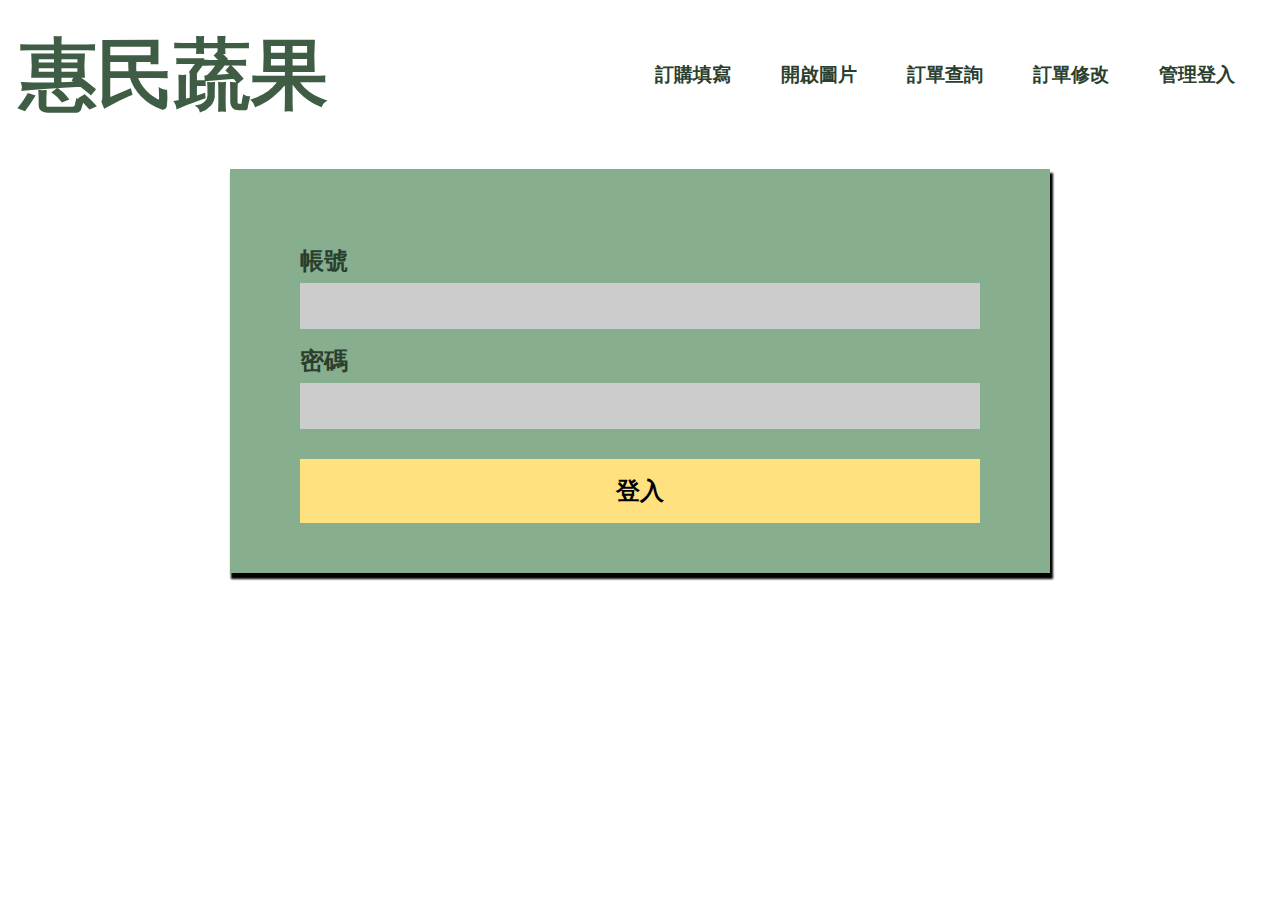
==== admin.html @ 7bb3e499 "update admin" ====
<!DOCTYPE html>
<html lang="en">
<head>
    <meta charset="UTF-8">
    <meta http-equiv="X-UA-Compatible" content="IE=edge">
    <meta name="viewport" content="width=device-width, initial-scale=1.0">
    <link rel="stylesheet" href="./sass/main.css" class="css">
    <link rel="stylesheet" href="./admin.css" class="css">
    <link href="./fontawesome-free-5.15.3-web/css/all.css" rel="stylesheet">
    <title>惠民訂購網-管理登入</title>
</head>
<body>
    <div class="container">
        <div class="row l-header align-items-center jy-content-between">
            <div class="col-md-4">
                <h1>惠民蔬果</h1>
            </div>
            <div class="col-md-8">
                <ul class="l-header-menu d-flex flex-wrap jy-content-end">
                    <li><a href="index.html" class="js-order my-xs">訂購填寫</a></li>
                    <li><a href="index.html" class="js-product my-xs">開啟圖片</a></li>
                    <li><a href="index.html" class="js-search my-xs">訂單查詢</a></li>
                    <li><a href="index.html" class="js-edit my-xs">訂單修改</a></li>
                    <li><a href="admin.html" class="my-xs">管理登入</a></li>
                </ul>
            </div>
        </div>

        <div class="row jy-content-center">
            <div class="col-md-8">
                <div class="b-order p-relative">
                    <div class="js-loading p-absolute"><img src="./img/loading.gif" alt="" width="150px" height="150px">
                    </div>
                    <div class="listInfo my-s "></div>
                    <form action="#">
                        <div class="row">
                            <div class="col-sm-12">
                                <div class="form-group">
                                    <label for="account">帳號</label>
                                    <input type="text" name="account" id="account">
                                </div>
                            </div>
                            <div class="col-sm-12">
                                <div class="form-group">
                                    <label for="password">密碼</label>
                                    <input type="password" name="password" id="password">
                                </div>
                            </div>
                            <div class="col-sm-12">
                                <div class="btn btn-secondary mt-s py-s js-signin">登入</div>
                            </div>
                        </div>

                    </form>
                </div>
            </div>
        </div>
    </div>


    <script src="//code.jquery.com/jquery-3.4.1.js" integrity="sha256-WpOohJOqMqqyKL9FccASB9O0KwACQJpFTUBLTYOVvVU="
    crossorigin="anonymous"></script>
    <script src="./js/admin.js"></script>
</body>
</html>
---- sass/main.css ----
@charset "UTF-8";
/*pure  color */
/* font-family */
/* font-color */
/* web color */
/* font-size set */
/* width set */
/* http://meyerweb.com/eric/tools/css/reset/ 
   v2.0 | 20110126
   License: none (public domain)
*/
html, body, div, span, applet, object, iframe,
h1, h2, h3, h4, h5, h6, p, blockquote, pre,
a, abbr, acronym, address, big, cite, code,
del, dfn, em, img, ins, kbd, q, s, samp,
small, strike, strong, sub, sup, tt, var,
b, u, i, center,
dl, dt, dd, ol, ul, li,
fieldset, form, label, legend,
table, caption, tbody, tfoot, thead, tr, th, td,
article, aside, canvas, details, embed,
figure, figcaption, footer, header, hgroup,
menu, nav, output, ruby, section, summary,
time, mark, audio, video {
  margin: 0;
  padding: 0;
  border: 0;
  font-size: 100%;
  font: inherit;
  vertical-align: baseline;
}

/* HTML5 display-role reset for older browsers */
article, aside, details, figcaption, figure,
footer, header, hgroup, menu, nav, section {
  display: block;
}

body {
  line-height: 1;
}

ol, ul {
  list-style: none;
}

blockquote, q {
  quotes: none;
}

blockquote:before, blockquote:after,
q:before, q:after {
  content: '';
  content: none;
}

table {
  border-collapse: collapse;
  border-spacing: 0;
}

*, *::before, *::after {
  -webkit-box-sizing: border-box;
          box-sizing: border-box;
}

img {
  max-width: 100%;
  height: auto;
}

/* circle write */
/* 圖片取代文字 */
/* bg setting */
/* RWD mixin */
/* margin set */
.mt-xxs {
  margin-top: 5px;
}

.mb-xxs {
  margin-bottom: 5px !important;
}

.mr-xxs {
  margin-right: 5px;
}

.ml-xxs {
  margin-left: 5px;
}

.my-xxs {
  margin-top: 5px !important;
  margin-bottom: 5px !important;
}

.mx-xxs {
  margin-right: 5px;
  margin-left: 5px;
}

.mt-xs {
  margin-top: 10px;
}

.mb-xs {
  margin-bottom: 10px !important;
}

.mr-xs {
  margin-right: 10px;
}

.ml-xs {
  margin-left: 10px;
}

.my-xs {
  margin-top: 10px !important;
  margin-bottom: 10px !important;
}

.mx-xs {
  margin-right: 10px;
  margin-left: 10px;
}

.mt-s {
  margin-top: 20px;
}

.mb-s {
  margin-bottom: 20px !important;
}

.mr-s {
  margin-right: 20px;
}

.ml-s {
  margin-left: 20px;
}

.my-s {
  margin-top: 20px !important;
  margin-bottom: 20px !important;
}

.mx-s {
  margin-right: 20px;
  margin-left: 20px;
}

.mt-m {
  margin-top: 35px;
}

.mb-m {
  margin-bottom: 35px !important;
}

.mr-m {
  margin-right: 35px;
}

.ml-m {
  margin-left: 35px;
}

.my-m {
  margin-top: 35px !important;
  margin-bottom: 35px !important;
}

.mx-m {
  margin-right: 35px;
  margin-left: 35px;
}

.mt-l {
  margin-top: 50px;
}

.mb-l {
  margin-bottom: 50px !important;
}

.mr-l {
  margin-right: 50px;
}

.ml-l {
  margin-left: 50px;
}

.my-l {
  margin-top: 50px !important;
  margin-bottom: 50px !important;
}

.mx-l {
  margin-right: 50px;
  margin-left: 50px;
}

.mt-xl {
  margin-top: 100px;
}

.mb-xl {
  margin-bottom: 100px !important;
}

.mr-xl {
  margin-right: 100px;
}

.ml-xl {
  margin-left: 100px;
}

.my-xl {
  margin-top: 100px !important;
  margin-bottom: 100px !important;
}

.mx-xl {
  margin-right: 100px;
  margin-left: 100px;
}

.m-auto {
  margin: auto;
}

.mx-auto {
  margin-right: auto;
  margin-left: auto;
}

.mr-auto {
  margin-right: auto;
}

.mb-0 {
  margin-bottom: 0;
}

/* padding set */
.pt-xxs {
  padding-top: 5px;
}

.pb-xxs {
  padding-bottom: 5px;
}

.pr-xxs {
  padding-right: 5px;
}

.pl-xxs {
  padding-left: 5px;
}

.py-xxs {
  padding-top: 5px;
  padding-bottom: 5px;
}

.px-xxs {
  padding-left: 5px;
  padding-right: 5px;
}

.p-xxs {
  padding: 5px;
}

.pt-xs {
  padding-top: 10px;
}

.pb-xs {
  padding-bottom: 10px;
}

.pr-xs {
  padding-right: 10px;
}

.pl-xs {
  padding-left: 10px;
}

.py-xs {
  padding-top: 10px;
  padding-bottom: 10px;
}

.px-xs {
  padding-left: 10px;
  padding-right: 10px;
}

.p-xs {
  padding: 10px;
}

.pt-s {
  padding-top: 20px;
}

.pb-s {
  padding-bottom: 20px;
}

.pr-s {
  padding-right: 20px;
}

.pl-s {
  padding-left: 20px;
}

.py-s {
  padding-top: 20px;
  padding-bottom: 20px;
}

.px-s {
  padding-left: 20px;
  padding-right: 20px;
}

.p-s {
  padding: 20px;
}

.pt-m {
  padding-top: 35px;
}

.pb-m {
  padding-bottom: 35px;
}

.pr-m {
  padding-right: 35px;
}

.pl-m {
  padding-left: 35px;
}

.py-m {
  padding-top: 35px;
  padding-bottom: 35px;
}

.px-m {
  padding-left: 35px;
  padding-right: 35px;
}

.p-m {
  padding: 35px;
}

.pt-l {
  padding-top: 50px;
}

.pb-l {
  padding-bottom: 50px;
}

.pr-l {
  padding-right: 50px;
}

.pl-l {
  padding-left: 50px;
}

.py-l {
  padding-top: 50px;
  padding-bottom: 50px;
}

.px-l {
  padding-left: 50px;
  padding-right: 50px;
}

.p-l {
  padding: 50px;
}

.pt-xl {
  padding-top: 100px;
}

.pb-xl {
  padding-bottom: 100px;
}

.pr-xl {
  padding-right: 100px;
}

.pl-xl {
  padding-left: 100px;
}

.py-xl {
  padding-top: 100px;
  padding-bottom: 100px;
}

.px-xl {
  padding-left: 100px;
  padding-right: 100px;
}

.p-xl {
  padding: 100px;
}

.pt-1 {
  padding-top: 10px;
}

.pb-1 {
  padding-bottom: 10px;
}

.pr-1 {
  padding-right: 10px;
}

.pl-1 {
  padding-left: 10px;
}

.py-1 {
  padding-top: 10px;
  padding-bottom: 10px;
}

.px-1 {
  padding-left: 10px;
  padding-right: 10px;
}

.p-1 {
  padding: 10px;
}

.pt-2 {
  padding-top: 20px;
}

.pb-2 {
  padding-bottom: 20px;
}

.pr-2 {
  padding-right: 20px;
}

.pl-2 {
  padding-left: 20px;
}

.py-2 {
  padding-top: 20px;
  padding-bottom: 20px;
}

.px-2 {
  padding-left: 20px;
  padding-right: 20px;
}

.p-2 {
  padding: 20px;
}

.pt-3 {
  padding-top: 30px;
}

.pb-3 {
  padding-bottom: 30px;
}

.pr-3 {
  padding-right: 30px;
}

.pl-3 {
  padding-left: 30px;
}

.py-3 {
  padding-top: 30px;
  padding-bottom: 30px;
}

.px-3 {
  padding-left: 30px;
  padding-right: 30px;
}

.p-3 {
  padding: 30px;
}

.pt-4 {
  padding-top: 40px;
}

.pb-4 {
  padding-bottom: 40px;
}

.pr-4 {
  padding-right: 40px;
}

.pl-4 {
  padding-left: 40px;
}

.py-4 {
  padding-top: 40px;
  padding-bottom: 40px;
}

.px-4 {
  padding-left: 40px;
  padding-right: 40px;
}

.p-4 {
  padding: 40px;
}

.pt-5 {
  padding-top: 50px;
}

.pb-5 {
  padding-bottom: 50px;
}

.pr-5 {
  padding-right: 50px;
}

.pl-5 {
  padding-left: 50px;
}

.py-5 {
  padding-top: 50px;
  padding-bottom: 50px;
}

.px-5 {
  padding-left: 50px;
  padding-right: 50px;
}

.p-5 {
  padding: 50px;
}

.pt-6 {
  padding-top: 60px;
}

.pb-6 {
  padding-bottom: 60px;
}

.pr-6 {
  padding-right: 60px;
}

.pl-6 {
  padding-left: 60px;
}

.py-6 {
  padding-top: 60px;
  padding-bottom: 60px;
}

.px-6 {
  padding-left: 60px;
  padding-right: 60px;
}

.p-6 {
  padding: 60px;
}

.pt-7 {
  padding-top: 70px;
}

.pb-7 {
  padding-bottom: 70px;
}

.pr-7 {
  padding-right: 70px;
}

.pl-7 {
  padding-left: 70px;
}

.py-7 {
  padding-top: 70px;
  padding-bottom: 70px;
}

.px-7 {
  padding-left: 70px;
  padding-right: 70px;
}

.p-7 {
  padding: 70px;
}

.pt-8 {
  padding-top: 80px;
}

.pb-8 {
  padding-bottom: 80px;
}

.pr-8 {
  padding-right: 80px;
}

.pl-8 {
  padding-left: 80px;
}

.py-8 {
  padding-top: 80px;
  padding-bottom: 80px;
}

.px-8 {
  padding-left: 80px;
  padding-right: 80px;
}

.p-8 {
  padding: 80px;
}

.pt-9 {
  padding-top: 90px;
}

.pb-9 {
  padding-bottom: 90px;
}

.pr-9 {
  padding-right: 90px;
}

.pl-9 {
  padding-left: 90px;
}

.py-9 {
  padding-top: 90px;
  padding-bottom: 90px;
}

.px-9 {
  padding-left: 90px;
  padding-right: 90px;
}

.p-9 {
  padding: 90px;
}

.pt-10 {
  padding-top: 100px;
}

.pb-10 {
  padding-bottom: 100px;
}

.pr-10 {
  padding-right: 100px;
}

.pl-10 {
  padding-left: 100px;
}

.py-10 {
  padding-top: 100px;
  padding-bottom: 100px;
}

.px-10 {
  padding-left: 100px;
  padding-right: 100px;
}

.p-10 {
  padding: 100px;
}

/* dispay set */
.d-block {
  display: block;
}

.d-inline-block {
  display: inline-block;
}

.d-flex {
  display: -webkit-box;
  display: -ms-flexbox;
  display: flex;
}

.d-flex.flex-wrap {
  -ms-flex-wrap: wrap;
      flex-wrap: wrap;
}

.jy-content-center {
  -webkit-box-pack: center;
      -ms-flex-pack: center;
          justify-content: center;
}

.align-items-center {
  -webkit-box-align: center;
      -ms-flex-align: center;
          align-items: center;
}

.align-self-center {
  -ms-flex-item-align: center;
      -ms-grid-row-align: center;
      align-self: center;
}

.jy-content-between {
  -webkit-box-pack: justify;
      -ms-flex-pack: justify;
          justify-content: space-between;
}

.align-items-between {
  -webkit-box-align: space-between;
      -ms-flex-align: space-between;
          align-items: space-between;
}

.align-self-between {
  -ms-flex-item-align: space-between;
      -ms-grid-row-align: space-between;
      align-self: space-between;
}

.jy-content-around {
  -ms-flex-pack: distribute;
      justify-content: space-around;
}

.align-items-around {
  -webkit-box-align: space-around;
      -ms-flex-align: space-around;
          align-items: space-around;
}

.align-self-around {
  -ms-flex-item-align: space-around;
      -ms-grid-row-align: space-around;
      align-self: space-around;
}

.jy-content-start {
  -webkit-box-pack: start;
      -ms-flex-pack: start;
          justify-content: flex-start;
}

.align-items-start {
  -webkit-box-align: start;
      -ms-flex-align: start;
          align-items: flex-start;
}

.align-self-start {
  -ms-flex-item-align: start;
      align-self: flex-start;
}

.jy-content-end {
  -webkit-box-pack: end;
      -ms-flex-pack: end;
          justify-content: flex-end;
}

.align-items-end {
  -webkit-box-align: end;
      -ms-flex-align: end;
          align-items: flex-end;
}

.align-self-end {
  -ms-flex-item-align: end;
      align-self: flex-end;
}

.jy-content-stretch {
  -webkit-box-pack: stretch;
      -ms-flex-pack: stretch;
          justify-content: stretch;
}

.align-items-stretch {
  -webkit-box-align: stretch;
      -ms-flex-align: stretch;
          align-items: stretch;
}

.align-self-stretch {
  -ms-flex-item-align: stretch;
      -ms-grid-row-align: stretch;
      align-self: stretch;
}

.flex-wrap {
  -ms-flex-wrap: wrap;
      flex-wrap: wrap;
}

.flex-dir-row-reverse {
  -webkit-box-orient: horizontal;
  -webkit-box-direction: reverse;
      -ms-flex-direction: row-reverse;
          flex-direction: row-reverse;
}

.flex-dir-col {
  -webkit-box-orient: vertical;
  -webkit-box-direction: normal;
      -ms-flex-direction: column;
          flex-direction: column;
}

@media screen and (max-width: 569px) {
  .flex-md-col-reverse {
    -webkit-box-orient: vertical;
    -webkit-box-direction: reverse;
        -ms-flex-direction: column-reverse;
            flex-direction: column-reverse;
  }
}

/* text set */
.text-right {
  text-align: right;
}

.text-center {
  text-align: center;
}

.text-left {
  text-align: left;
}

/* text set */
.text-c-primary {
  color: #3F5D45;
}

.text-c-secondary {
  color: #8DA291;
}

.text-c-white {
  color: white;
}

.text-c-secondary-dark {
  color: #718b76;
}

.text-c-thirdary {
  color: #EAF0ED;
}

.text-c-thirdary-dark {
  color: #91b0a1;
}

.text-ver-lr {
  -webkit-writing-mode: vertical-lr;
      -ms-writing-mode: tb-lr;
          writing-mode: vertical-lr;
}

.text-ver-rl {
  -webkit-writing-mode: vertical-rl;
      -ms-writing-mode: tb-rl;
          writing-mode: vertical-rl;
}

/* bg-color */
.bg-primary {
  background-color: #3F5D45;
}

.bg-secondary {
  background-color: #FFE180;
}

.bg-thirdary {
  background-color: #EAF0ED;
}

.bg-white {
  background-color: #ffffff;
}

.bg-none {
  background-color: transparent !important;
}

/* border-set */
.border {
  border: 1px solid #EAF0ED;
}

.border-secondary {
  border: 1px solid #FFE180;
}

.border-thirdary {
  border: 1px solid #EAF0ED;
}

.border-white {
  border: 1px solid #ffffff;
}

.border-white-m {
  border: 2px solid #ffffff;
}

.border-r {
  border-right: 1px solid #EAF0ED;
}

.border-b {
  border-bottom: 2px solid #EAF0ED;
}

.border-b-white {
  border-bottom: 2px solid #ffffff;
}

/* font-style */
.f-w-bold {
  font-weight: bold;
}

.f-w-600 {
  font-weight: 600;
}

/* width height set */
.w-100 {
  width: 100% !important;
}

.h-100 {
  height: 100% !important;
}

/* text address set */
.text-center {
  text-align: center;
}

.text-right {
  text-align: right;
}

.text-left {
  text-align: left;
}

/* postion */
.p-relative {
  position: relative;
}

.p-absolute {
  position: absolute;
}

/* z-index */
.zindex-100 {
  z-index: -100;
}

.zindex100 {
  z-index: 100;
}

.zindex1000 {
  z-index: 1000;
}

.zindex-1000 {
  z-index: -1000;
}

/* link pointer */
.link-pointer {
  cursor: pointer;
}

/* f-size set */
.f-size-xs {
  font-size: 17.6px;
}

.f-size-s {
  font-size: 20px;
}

.f-size-m {
  font-size: 24px;
}

.f-size-l {
  font-size: 32px;
}

.f-size-xl {
  font-size: 48px;
}

/* btn set */
.btn {
  display: -webkit-box;
  display: -ms-flexbox;
  display: flex;
  -webkit-box-pack: center;
      -ms-flex-pack: center;
          justify-content: center;
  -webkit-box-align: center;
      -ms-flex-align: center;
          align-items: center;
  font-size: 24px;
  cursor: pointer;
  font-weight: bold;
}

.btn:hover {
  color: #EAF0ED;
  background-color: #3F5D45;
}

.btn-primary {
  background-color: #3F5D45;
}

.btn-secondary {
  background-color: #FFE180;
}

.btn-thirdary {
  background-color: #EAF0ED;
}

/* card set */
.card {
  border: 1px solid #EAF0ED;
  position: relative;
}

@media screen and (max-width: 569px) {
  .card {
    margin: 10px 0;
  }
}

.card .card-img {
  height: 315px;
  background-repeat: no-repeat;
  background-position: center center;
  background-size: cover;
}

@media screen and (max-width: 569px) {
  .card .card-img {
    height: 250px;
  }
}

.card .card-icon-heart {
  position: absolute;
  font-size: 24px;
  color: #3F5D45;
  top: 20px;
  right: 20px;
  cursor: pointer;
}

.card .card-icon-heart i:hover {
  font-weight: bold;
}

.card .card-tag {
  position: absolute;
  background-color: #3F5D45;
  top: 0;
  left: 20px;
  padding: 15px 10px;
  color: #ffffff;
  letter-spacing: 5px;
  text-align: center;
  font-size: 16px;
  -webkit-writing-mode: vertical-lr;
      -ms-writing-mode: tb-lr;
          writing-mode: vertical-lr;
}

.card .card-title {
  text-align: center;
  display: -webkit-box;
  display: -ms-flexbox;
  display: flex;
  -webkit-box-pack: justify;
      -ms-flex-pack: justify;
          justify-content: space-between;
  -ms-flex-wrap: wrap;
      flex-wrap: wrap;
}

.card .card-title p {
  max-width: 50%;
  -webkit-box-flex: 0;
      -ms-flex: 0 0 50%;
          flex: 0 0 50%;
  font-size: 24px;
}

@media (max-width: 1024px) {
  .card .card-title p {
    font-size: 16px;
    font-weight: bold;
  }
}

@media screen and (max-width: 768px) {
  .card .card-title p {
    font-size: 16px;
    max-width: 100%;
    -webkit-box-flex: 0;
        -ms-flex: 0 0 100%;
            flex: 0 0 100%;
    padding-top: 10px;
    padding-bottom: 10px;
    border-bottom: 1px solid #EAF0ED;
  }
}

@media screen and (max-width: 569px) {
  .card .card-title p {
    max-width: 50%;
    -webkit-box-flex: 0;
        -ms-flex: 0 0 50%;
            flex: 0 0 50%;
    font-size: 24px;
    border-bottom: 0;
    padding-top: 15px;
    padding-bottom: 15px;
  }
}

/* pagination set */
.pagination .pagination-item {
  display: -webkit-box;
  display: -ms-flexbox;
  display: flex;
  -webkit-box-pack: end;
      -ms-flex-pack: end;
          justify-content: flex-end;
}

@media screen and (max-width: 569px) {
  .pagination .pagination-item {
    -webkit-box-pack: center;
        -ms-flex-pack: center;
            justify-content: center;
  }
}

.pagination .pagination-item a {
  display: block;
  padding: 16px 20px;
  border-top: 2px solid #EAF0ED;
  border-bottom: 2px solid #EAF0ED;
  border-right: 1px solid #EAF0ED;
  border-left: 1px solid #EAF0ED;
  font-size: 19.2px;
}

.pagination .pagination-item a:hover, .pagination .pagination-item a.active {
  background-color: #3F5D45;
  color: #ffffff;
}

.pagination .pagination-item a:hover i, .pagination .pagination-item a.active i {
  color: #ffffff;
}

/* step set */
.step-group {
  background-color: #3F5D45;
  position: relative;
}

.step-group::before {
  content: '';
  width: 100%;
  height: 1px;
  position: absolute;
  top: 0;
  bottom: 0;
  margin: auto;
  background-color: #afc6ba;
}

.step-group .step-item {
  height: 20px;
  width: 20px;
  border-radius: 50%;
  background-color: #3F5D45;
  border: 1px solid #EAF0ED;
  position: relative;
}

.step-group .step-item__active {
  height: 20px;
  width: 20px;
  border-radius: 50%;
  background-color: #3F5D45;
  border: 1px solid #ffffff;
  position: relative;
}

.step-group .step-item__active::before {
  content: "";
  width: 12px;
  height: 12px;
  background-color: #ffffff;
  border-radius: 50%;
  position: absolute;
  top: 0;
  bottom: 0;
  right: 0;
  left: 0;
  margin: auto;
}

.step-group .step-item__check {
  height: 20px;
  width: 20px;
  border-radius: 50%;
  background-color: #3F5D45;
  border: 1px solid #ffffff;
  position: relative;
}

.step-group .step-item__check::before {
  content: "✔";
  width: 20px;
  height: 20px;
  background-color: #ffffff;
  border-radius: 50%;
  position: absolute;
  top: 0;
  bottom: 0;
  right: 0;
  left: 0;
  margin: auto;
  color: #3F5D45;
  font-weight: bold;
  text-align: center;
  line-height: 20px;
}

/* form set */
form .form-group {
  margin-top: 10px;
  margin-bottom: 5px;
}

form .form-group .checkbox {
  width: 16px;
  height: 16px;
  border: none;
  margin: 0;
}

form .form-group .form-control {
  padding: 16px 20px;
  width: 100%;
  font-size: 22px;
  border: none;
  border-radius: 0;
  color: #739b87;
}

form .form-group .form-control:focus {
  outline: none;
}

@media screen and (max-width: 569px) {
  form .form-group .form-control {
    font-size: 16px;
  }
}

.container {
  padding: 0 10px;
}

.row {
  display: -webkit-box;
  display: -ms-flexbox;
  display: flex;
  margin-left: 10px;
  margin-right: 10px;
  -ms-flex-wrap: wrap;
      flex-wrap: wrap;
}

.col-sm-1, .col-sm-2, .col-sm-3, .col-sm-4, .col-sm-5, .col-sm-6, .col-sm-7, .col-sm-8, .col-sm-9, .col-sm-10, .col-sm-11, .col-sm-12, .col-md-1, .col-md-2, .col-md-3, .col-md-4, .col-md-5, .col-md-6, .col-md-7, .col-md-8, .col-md-9, .col-md-10, .col-md-11, .col-md-12, .col-lg-1, .col-lg-2, .col-lg-3, .col-lg-4, .col-lg-5, .col-lg-6, .col-lg-7, .col-lg-8, .col-lg-9, .col-lg-10, .col-lg-11, .col-lg-12 {
  position: relative;
  min-height: 1px;
  max-width: 100%;
  padding: 0 10px;
  -webkit-box-flex: 0;
      -ms-flex: 0 0 100%;
          flex: 0 0 100%;
}

@media (min-width: 568px) {
  .col-sm-1 {
    max-width: 8.33333%;
    -webkit-box-flex: 0;
        -ms-flex: 0 0 8.33333%;
            flex: 0 0 8.33333%;
  }
  .col-sm-2 {
    max-width: 16.66667%;
    -webkit-box-flex: 0;
        -ms-flex: 0 0 16.66667%;
            flex: 0 0 16.66667%;
  }
  .col-sm-3 {
    max-width: 25%;
    -webkit-box-flex: 0;
        -ms-flex: 0 0 25%;
            flex: 0 0 25%;
  }
  .col-sm-4 {
    max-width: 33.33333%;
    -webkit-box-flex: 0;
        -ms-flex: 0 0 33.33333%;
            flex: 0 0 33.33333%;
  }
  .col-sm-5 {
    max-width: 41.66667%;
    -webkit-box-flex: 0;
        -ms-flex: 0 0 41.66667%;
            flex: 0 0 41.66667%;
  }
  .col-sm-6 {
    max-width: 50%;
    -webkit-box-flex: 0;
        -ms-flex: 0 0 50%;
            flex: 0 0 50%;
  }
  .col-sm-7 {
    max-width: 58.33333%;
    -webkit-box-flex: 0;
        -ms-flex: 0 0 58.33333%;
            flex: 0 0 58.33333%;
  }
  .col-sm-8 {
    max-width: 66.66667%;
    -webkit-box-flex: 0;
        -ms-flex: 0 0 66.66667%;
            flex: 0 0 66.66667%;
  }
  .col-sm-9 {
    max-width: 75%;
    -webkit-box-flex: 0;
        -ms-flex: 0 0 75%;
            flex: 0 0 75%;
  }
  .col-sm-10 {
    max-width: 83.33333%;
    -webkit-box-flex: 0;
        -ms-flex: 0 0 83.33333%;
            flex: 0 0 83.33333%;
  }
  .col-sm-11 {
    max-width: 91.66667%;
    -webkit-box-flex: 0;
        -ms-flex: 0 0 91.66667%;
            flex: 0 0 91.66667%;
  }
  .col-sm-12 {
    max-width: 100%;
    -webkit-box-flex: 0;
        -ms-flex: 0 0 100%;
            flex: 0 0 100%;
  }
}

@media (min-width: 767px) {
  .col-md-1 {
    max-width: 8.33333%;
    -webkit-box-flex: 0;
        -ms-flex: 0 0 8.33333%;
            flex: 0 0 8.33333%;
  }
  .col-md-2 {
    max-width: 16.66667%;
    -webkit-box-flex: 0;
        -ms-flex: 0 0 16.66667%;
            flex: 0 0 16.66667%;
  }
  .col-md-3 {
    max-width: 25%;
    -webkit-box-flex: 0;
        -ms-flex: 0 0 25%;
            flex: 0 0 25%;
  }
  .col-md-4 {
    max-width: 33.33333%;
    -webkit-box-flex: 0;
        -ms-flex: 0 0 33.33333%;
            flex: 0 0 33.33333%;
  }
  .col-md-5 {
    max-width: 41.66667%;
    -webkit-box-flex: 0;
        -ms-flex: 0 0 41.66667%;
            flex: 0 0 41.66667%;
  }
  .col-md-6 {
    max-width: 50%;
    -webkit-box-flex: 0;
        -ms-flex: 0 0 50%;
            flex: 0 0 50%;
  }
  .col-md-7 {
    max-width: 58.33333%;
    -webkit-box-flex: 0;
        -ms-flex: 0 0 58.33333%;
            flex: 0 0 58.33333%;
  }
  .col-md-8 {
    max-width: 66.66667%;
    -webkit-box-flex: 0;
        -ms-flex: 0 0 66.66667%;
            flex: 0 0 66.66667%;
  }
  .col-md-9 {
    max-width: 75%;
    -webkit-box-flex: 0;
        -ms-flex: 0 0 75%;
            flex: 0 0 75%;
  }
  .col-md-10 {
    max-width: 83.33333%;
    -webkit-box-flex: 0;
        -ms-flex: 0 0 83.33333%;
            flex: 0 0 83.33333%;
  }
  .col-md-11 {
    max-width: 91.66667%;
    -webkit-box-flex: 0;
        -ms-flex: 0 0 91.66667%;
            flex: 0 0 91.66667%;
  }
  .col-md-12 {
    max-width: 100%;
    -webkit-box-flex: 0;
        -ms-flex: 0 0 100%;
            flex: 0 0 100%;
  }
}

@media (min-width: 1200px) {
  .col-lg-1 {
    max-width: 8.33333%;
    -webkit-box-flex: 0;
        -ms-flex: 0 0 8.33333%;
            flex: 0 0 8.33333%;
  }
  .col-lg-2 {
    max-width: 16.66667%;
    -webkit-box-flex: 0;
        -ms-flex: 0 0 16.66667%;
            flex: 0 0 16.66667%;
  }
  .col-lg-3 {
    max-width: 25%;
    -webkit-box-flex: 0;
        -ms-flex: 0 0 25%;
            flex: 0 0 25%;
  }
  .col-lg-4 {
    max-width: 33.33333%;
    -webkit-box-flex: 0;
        -ms-flex: 0 0 33.33333%;
            flex: 0 0 33.33333%;
  }
  .col-lg-5 {
    max-width: 41.66667%;
    -webkit-box-flex: 0;
        -ms-flex: 0 0 41.66667%;
            flex: 0 0 41.66667%;
  }
  .col-lg-6 {
    max-width: 50%;
    -webkit-box-flex: 0;
        -ms-flex: 0 0 50%;
            flex: 0 0 50%;
  }
  .col-lg-7 {
    max-width: 58.33333%;
    -webkit-box-flex: 0;
        -ms-flex: 0 0 58.33333%;
            flex: 0 0 58.33333%;
  }
  .col-lg-8 {
    max-width: 66.66667%;
    -webkit-box-flex: 0;
        -ms-flex: 0 0 66.66667%;
            flex: 0 0 66.66667%;
  }
  .col-lg-9 {
    max-width: 75%;
    -webkit-box-flex: 0;
        -ms-flex: 0 0 75%;
            flex: 0 0 75%;
  }
  .col-lg-10 {
    max-width: 83.33333%;
    -webkit-box-flex: 0;
        -ms-flex: 0 0 83.33333%;
            flex: 0 0 83.33333%;
  }
  .col-lg-11 {
    max-width: 91.66667%;
    -webkit-box-flex: 0;
        -ms-flex: 0 0 91.66667%;
            flex: 0 0 91.66667%;
  }
  .col-lg-12 {
    max-width: 100%;
    -webkit-box-flex: 0;
        -ms-flex: 0 0 100%;
            flex: 0 0 100%;
  }
}

.col-1 {
  max-width: 8.33333%;
  -webkit-box-flex: 0;
      -ms-flex: 0 0 8.33333%;
          flex: 0 0 8.33333%;
  padding: 0 10px;
}

.col-2 {
  max-width: 16.66667%;
  -webkit-box-flex: 0;
      -ms-flex: 0 0 16.66667%;
          flex: 0 0 16.66667%;
  padding: 0 10px;
}

.col-3 {
  max-width: 25%;
  -webkit-box-flex: 0;
      -ms-flex: 0 0 25%;
          flex: 0 0 25%;
  padding: 0 10px;
}

.col-4 {
  max-width: 33.33333%;
  -webkit-box-flex: 0;
      -ms-flex: 0 0 33.33333%;
          flex: 0 0 33.33333%;
  padding: 0 10px;
}

.col-5 {
  max-width: 41.66667%;
  -webkit-box-flex: 0;
      -ms-flex: 0 0 41.66667%;
          flex: 0 0 41.66667%;
  padding: 0 10px;
}

.col-6 {
  max-width: 50%;
  -webkit-box-flex: 0;
      -ms-flex: 0 0 50%;
          flex: 0 0 50%;
  padding: 0 10px;
}

.col-7 {
  max-width: 58.33333%;
  -webkit-box-flex: 0;
      -ms-flex: 0 0 58.33333%;
          flex: 0 0 58.33333%;
  padding: 0 10px;
}

.col-8 {
  max-width: 66.66667%;
  -webkit-box-flex: 0;
      -ms-flex: 0 0 66.66667%;
          flex: 0 0 66.66667%;
  padding: 0 10px;
}

.col-9 {
  max-width: 75%;
  -webkit-box-flex: 0;
      -ms-flex: 0 0 75%;
          flex: 0 0 75%;
  padding: 0 10px;
}

.col-10 {
  max-width: 83.33333%;
  -webkit-box-flex: 0;
      -ms-flex: 0 0 83.33333%;
          flex: 0 0 83.33333%;
  padding: 0 10px;
}

.col-11 {
  max-width: 91.66667%;
  -webkit-box-flex: 0;
      -ms-flex: 0 0 91.66667%;
          flex: 0 0 91.66667%;
  padding: 0 10px;
}

.col-12 {
  max-width: 100%;
  -webkit-box-flex: 0;
      -ms-flex: 0 0 100%;
          flex: 0 0 100%;
  padding: 0 10px;
}

.no-gutters {
  margin-right: 0;
  margin-left: 0;
}

.no-gutters > .col,
.no-gutters > [class*="col-"] {
  padding-right: 0;
  padding-left: 0;
}

@media screen and (max-width: 569px) {
  .md-no-gutters {
    margin-right: 0;
    margin-left: 0;
  }
  .md-no-gutters > .col,
  .md-no-gutters > [class*="col-"] {
    padding-right: 0;
    padding-left: 0;
  }
}
/*# sourceMappingURL=main.css.map */
---- admin.css ----
@charset "UTF-8";
/* circle write */
/* 圖片取代文字 */
/* bg setting */
/* RWD mixin */
a {
  text-decoration: none;
}

.container {
  max-width: 1280px;
  margin: 0 auto;
  padding: 0;
  /* background: #3c3c3c; */
}

.l-header {
  margin-top: 30px;
  margin-bottom: 50px;
}

@media screen and (max-width: 569px) {
  .l-header {
    margin: 15px 0;
  }
}

.l-header h1 {
  font-size: 6vw;
  font-family: sans-serif;
  color: #3F5D45;
  font-weight: bold;
}

@media screen and (max-width: 569px) {
  .l-header h1 {
    text-align: center;
    font-size: 15vw;
  }
}

.l-header .l-header-menu {
  display: -webkit-box;
  display: -ms-flexbox;
  display: flex;
}

@media screen and (max-width: 569px) {
  .l-header .l-header-menu {
    -webkit-box-pack: center;
        -ms-flex-pack: center;
            justify-content: center;
  }
}

.l-header .l-header-menu li {
  margin: 15px;
}

@media screen and (max-width: 569px) {
  .l-header .l-header-menu li {
    margin: 0 10px;
    max-width: 40%;
    -webkit-box-flex: 0;
        -ms-flex: 0 0 40%;
            flex: 0 0 40%;
    text-align: center;
  }
}

.l-header .l-header-menu li a {
  color: #2a3f2e;
  padding: 10px;
  font-size: 1.5vw;
  font-weight: 600;
  display: block;
  -webkit-transition: 0.5s;
  transition: 0.5s;
  position: relative;
}

@media screen and (max-width: 768px) {
  .l-header .l-header-menu li a {
    font-size: 3vw;
  }
}

@media screen and (max-width: 569px) {
  .l-header .l-header-menu li a {
    font-size: 4vw;
  }
}

.l-header .l-header-menu li a::after {
  content: '';
  position: absolute;
  width: 100%;
  height: 3px;
  left: 0;
  bottom: 0;
  background-color: #3F5D45;
}

.l-header .l-header-menu li a::after {
  -webkit-transform: scale(0, 1);
          transform: scale(0, 1);
  -webkit-transition: -webkit-transform 0.3s ease;
  transition: -webkit-transform 0.3s ease;
  transition: transform 0.3s ease;
  transition: transform 0.3s ease, -webkit-transform 0.3s ease;
}

.l-header .l-header-menu li a:hover::after {
  -webkit-transform: scale(1, 1);
          transform: scale(1, 1);
}

.b-order {
  padding: 50px;
  background-color: #87ae8f;
  -webkit-box-shadow: 2px 5px 2px 1px #000;
          box-shadow: 2px 5px 2px 1px #000;
}

@media screen and (max-width: 569px) {
  .b-order {
    padding: 20px 10px;
  }
}

.b-order.active {
  opacity: 0.6;
}

.b-order form {
  margin: 0 auto;
}

.b-order form.loading {
  opacity: 0.3;
}

.b-order form .form-group {
  margin-bottom: 10px;
}

.b-order form .form-group label {
  display: block;
  margin-bottom: 10px;
  font-size: 24px;
  color: #2a3f2e;
  font-weight: 600;
}

.b-order form .form-group input {
  width: 100%;
  padding: 10px 20px;
  background-color: #ccc;
  border: none;
  font-size: 22px;
  color: #555;
  font-weight: 600;
  border-radius: 0;
}

.b-order form .form-group input:focus {
  outline: 2px solid #666;
}

.b-order form .form-group input.danger {
  outline: 2px solid red;
}

.js-loading {
  width: 150px;
  height: 150px;
  top: 50%;
  left: 0;
  bottom: 0;
  right: 0;
  margin: auto;
  z-index: 100;
  display: none;
}

.js-loading.loading {
  display: block;
  width: 100%;
  height: 100%;
}

.js-loading img {
  display: block;
  margin: 0 auto;
}
/*# sourceMappingURL=admin.css.map */
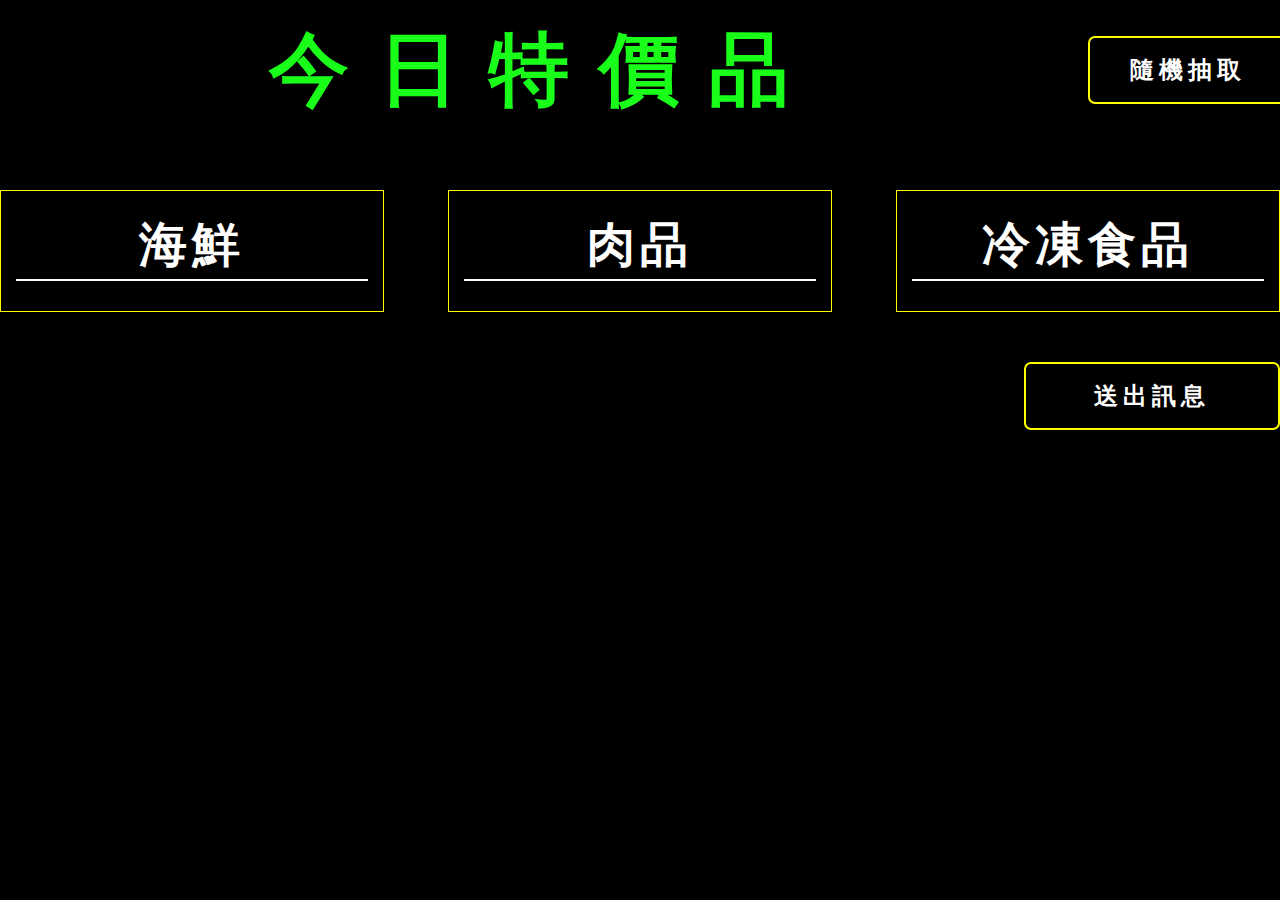
==== commit 78a16aa8: "update" ====
--- a/admin.html
+++ b/admin.html
@@ -10,53 +10,65 @@
     <title>惠民訂購網-管理登入</title>
 </head>
 <body>
-    <div class="container">
-        <div class="row l-header align-items-center jy-content-between">
-            <div class="col-md-4">
-                <h1>惠民蔬果</h1>
-            </div>
-            <div class="col-md-8">
-                <ul class="l-header-menu d-flex flex-wrap jy-content-end">
-                    <li><a href="index.html" class="js-order my-xs">訂購填寫</a></li>
-                    <li><a href="index.html" class="js-product my-xs">開啟圖片</a></li>
-                    <li><a href="index.html" class="js-search my-xs">訂單查詢</a></li>
-                    <li><a href="index.html" class="js-edit my-xs">訂單修改</a></li>
-                    <li><a href="admin.html" class="my-xs">管理登入</a></li>
+
+<div class="container">
+    <div class="header">
+        <h1>今日特價品</h1>
+        <a href="#" class="select-btn">隨機抽取</a>
+    </div>
+    <ul class="list">
+        <li>
+            <h3>海鮮</h3>
+            <div class="list__content seafood">
+                <ul>
+                    <!-- <li>
+                        <p>鯖魚</p>
+                        <p class="list__content__price">$60</p>
+                    </li>
+                    <li>
+                        <p>藍鑽蝦</p>
+                        <p class="list__content__price">$600</p>
+                    </li>
+                    <li>
+                        <p>軟絲</p>
+                        <p class="list__content__price">$200</p>
+                    </li> -->
                 </ul>
             </div>
-        </div>
-
-        <div class="row jy-content-center">
-            <div class="col-md-8">
-                <div class="b-order p-relative">
-                    <div class="js-loading p-absolute"><img src="./img/loading.gif" alt="" width="150px" height="150px">
-                    </div>
-                    <div class="listInfo my-s "></div>
-                    <form action="#">
-                        <div class="row">
-                            <div class="col-sm-12">
-                                <div class="form-group">
-                                    <label for="account">帳號</label>
-                                    <input type="text" name="account" id="account">
-                                </div>
-                            </div>
-                            <div class="col-sm-12">
-                                <div class="form-group">
-                                    <label for="password">密碼</label>
-                                    <input type="password" name="password" id="password">
-                                </div>
-                            </div>
-                            <div class="col-sm-12">
-                                <div class="btn btn-secondary mt-s py-s js-signin">登入</div>
-                            </div>
-                        </div>
-
-                    </form>
-                </div>
+        </li>
+        <li>
+            <h3>肉品</h3>
+            <div class="list__content meat">
+                <ul>
+                    <!-- <li>
+                        <p>牛小排</p>
+                        <p class="list__content__price">$200</p>
+                    </li>
+                    <li>
+                        <p>松阪豬</p>
+                        <p class="list__content__price">$100</p>
+                    </li> -->
+                </ul>
             </div>
-        </div>
-    </div>
-
+        </li>
+        <li>
+            <h3>冷凍食品</h3>
+            <div class="list__content freezeFood">
+                <ul>
+                    <!-- <li>
+                        <p>花枝丸</p>
+                        <p class="list__content__price">$200</p>
+                    </li>
+                    <li>
+                        <p>雞塊</p>
+                        <p class="list__content__price">$150</p>
+                    </li> -->
+                </ul>
+            </div>
+        </li>
+    </ul>
+    <a class="sendBtn" href="#">送出訊息</a>
+</div>
 
     <script src="//code.jquery.com/jquery-3.4.1.js" integrity="sha256-WpOohJOqMqqyKL9FccASB9O0KwACQJpFTUBLTYOVvVU="
     crossorigin="anonymous"></script>
--- a/sass/main.css
+++ b/sass/main.css
@@ -919,6 +919,10 @@
   color: #91b0a1;
 }
 
+.text-c-forthary {
+  color: #FFE180;
+}
+
 .text-ver-lr {
   -webkit-writing-mode: vertical-lr;
       -ms-writing-mode: tb-lr;
--- a/admin.css
+++ b/admin.css
@@ -3,6 +3,10 @@
 /* 圖片取代文字 */
 /* bg setting */
 /* RWD mixin */
+body {
+  background-color: #000;
+}
+
 a {
   text-decoration: none;
 }
@@ -14,183 +18,117 @@
   /* background: #3c3c3c; */
 }
 
-.l-header {
-  margin-top: 30px;
-  margin-bottom: 50px;
-}
-
-@media screen and (max-width: 569px) {
-  .l-header {
-    margin: 15px 0;
-  }
-}
-
-.l-header h1 {
-  font-size: 6vw;
-  font-family: sans-serif;
-  color: #3F5D45;
-  font-weight: bold;
-}
-
-@media screen and (max-width: 569px) {
-  .l-header h1 {
-    text-align: center;
-    font-size: 15vw;
-  }
-}
-
-.l-header .l-header-menu {
+.header {
   display: -webkit-box;
   display: -ms-flexbox;
   display: flex;
+  -webkit-box-align: center;
+      -ms-flex-align: center;
+          align-items: center;
+  -webkit-box-pack: justify;
+      -ms-flex-pack: justify;
+          justify-content: space-between;
 }
 
-@media screen and (max-width: 569px) {
-  .l-header .l-header-menu {
-    -webkit-box-pack: center;
-        -ms-flex-pack: center;
-            justify-content: center;
-  }
+.header h1 {
+  -webkit-box-flex: 1;
+      -ms-flex: 1 0 85%;
+          flex: 1 0 85%;
+  padding: 30px;
+  font-size: 80px;
+  font-weight: bold;
+  text-align: center;
+  letter-spacing: 30px;
+  color: #1aff1a;
 }
 
-.l-header .l-header-menu li {
-  margin: 15px;
+.header a {
+  -webkit-box-flex: 0;
+      -ms-flex: 0 0 15%;
+          flex: 0 0 15%;
+  background-color: #000;
+  font-size: 24px;
+  padding: 20px 40px;
+  border-radius: 7px;
+  border: 2px solid yellow;
+  color: #fff;
+  letter-spacing: 5px;
+  font-weight: bold;
+  white-space: nowrap;
 }
 
-@media screen and (max-width: 569px) {
-  .l-header .l-header-menu li {
-    margin: 0 10px;
-    max-width: 40%;
-    -webkit-box-flex: 0;
-        -ms-flex: 0 0 40%;
-            flex: 0 0 40%;
-    text-align: center;
-  }
+.header a:hover {
+  color: black;
+  background-color: yellow;
 }
 
-.l-header .l-header-menu li a {
-  color: #2a3f2e;
-  padding: 10px;
-  font-size: 1.5vw;
-  font-weight: 600;
+.sendBtn {
+  margin-left: auto;
+  margin-right: 0;
+  margin-top: 50px;
   display: block;
-  -webkit-transition: 0.5s;
-  transition: 0.5s;
-  position: relative;
+  width: 20%;
+  text-align: center;
+  background-color: #000;
+  font-size: 24px;
+  padding: 20px 40px;
+  border-radius: 7px;
+  border: 2px solid yellow;
+  color: #fff;
+  letter-spacing: 5px;
+  font-weight: bold;
+  white-space: nowrap;
 }
 
-@media screen and (max-width: 768px) {
-  .l-header .l-header-menu li a {
-    font-size: 3vw;
-  }
+.sendBtn:hover {
+  color: black;
+  background-color: yellow;
 }
 
-@media screen and (max-width: 569px) {
-  .l-header .l-header-menu li a {
-    font-size: 4vw;
-  }
+.list {
+  padding-top: 50px;
+  display: -webkit-box;
+  display: -ms-flexbox;
+  display: flex;
+  -webkit-box-pack: justify;
+      -ms-flex-pack: justify;
+          justify-content: space-between;
 }
 
-.l-header .l-header-menu li a::after {
-  content: '';
-  position: absolute;
-  width: 100%;
-  height: 3px;
-  left: 0;
-  bottom: 0;
-  background-color: #3F5D45;
+.list li {
+  -webkit-box-flex: 0;
+      -ms-flex: 0 0 30%;
+          flex: 0 0 30%;
+  padding: 30px 15px;
+  -webkit-box-shadow: 0 4px 15px rgba(0, 0, 0, 0.35);
+          box-shadow: 0 4px 15px rgba(0, 0, 0, 0.35);
+  border: 1px solid yellow;
 }
 
-.l-header .l-header-menu li a::after {
-  -webkit-transform: scale(0, 1);
-          transform: scale(0, 1);
-  -webkit-transition: -webkit-transform 0.3s ease;
-  transition: -webkit-transform 0.3s ease;
-  transition: transform 0.3s ease;
-  transition: transform 0.3s ease, -webkit-transform 0.3s ease;
+.list h3 {
+  font-size: 48px;
+  letter-spacing: 5px;
+  padding-bottom: 10px;
+  font-weight: bold;
+  text-align: center;
+  border-bottom: 2px solid #fff;
+  color: #fff;
 }
 
-.l-header .l-header-menu li a:hover::after {
-  -webkit-transform: scale(1, 1);
-          transform: scale(1, 1);
+.list .list__content li {
+  border: none;
+  color: yellow;
+  font-weight: bold;
+  font-size: 36px;
+  display: -webkit-box;
+  display: -ms-flexbox;
+  display: flex;
+  -webkit-box-pack: justify;
+      -ms-flex-pack: justify;
+          justify-content: space-between;
 }
 
-.b-order {
-  padding: 50px;
-  background-color: #87ae8f;
-  -webkit-box-shadow: 2px 5px 2px 1px #000;
-          box-shadow: 2px 5px 2px 1px #000;
-}
-
-@media screen and (max-width: 569px) {
-  .b-order {
-    padding: 20px 10px;
-  }
-}
-
-.b-order.active {
-  opacity: 0.6;
-}
-
-.b-order form {
-  margin: 0 auto;
-}
-
-.b-order form.loading {
-  opacity: 0.3;
-}
-
-.b-order form .form-group {
-  margin-bottom: 10px;
-}
-
-.b-order form .form-group label {
-  display: block;
-  margin-bottom: 10px;
-  font-size: 24px;
-  color: #2a3f2e;
-  font-weight: 600;
-}
-
-.b-order form .form-group input {
-  width: 100%;
-  padding: 10px 20px;
-  background-color: #ccc;
-  border: none;
-  font-size: 22px;
-  color: #555;
-  font-weight: 600;
-  border-radius: 0;
-}
-
-.b-order form .form-group input:focus {
-  outline: 2px solid #666;
-}
-
-.b-order form .form-group input.danger {
-  outline: 2px solid red;
-}
-
-.js-loading {
-  width: 150px;
-  height: 150px;
-  top: 50%;
-  left: 0;
-  bottom: 0;
-  right: 0;
-  margin: auto;
-  z-index: 100;
-  display: none;
-}
-
-.js-loading.loading {
-  display: block;
-  width: 100%;
-  height: 100%;
-}
-
-.js-loading img {
-  display: block;
-  margin: 0 auto;
+.list .list__content li .list__content__price {
+  color: red;
 }
 /*# sourceMappingURL=admin.css.map */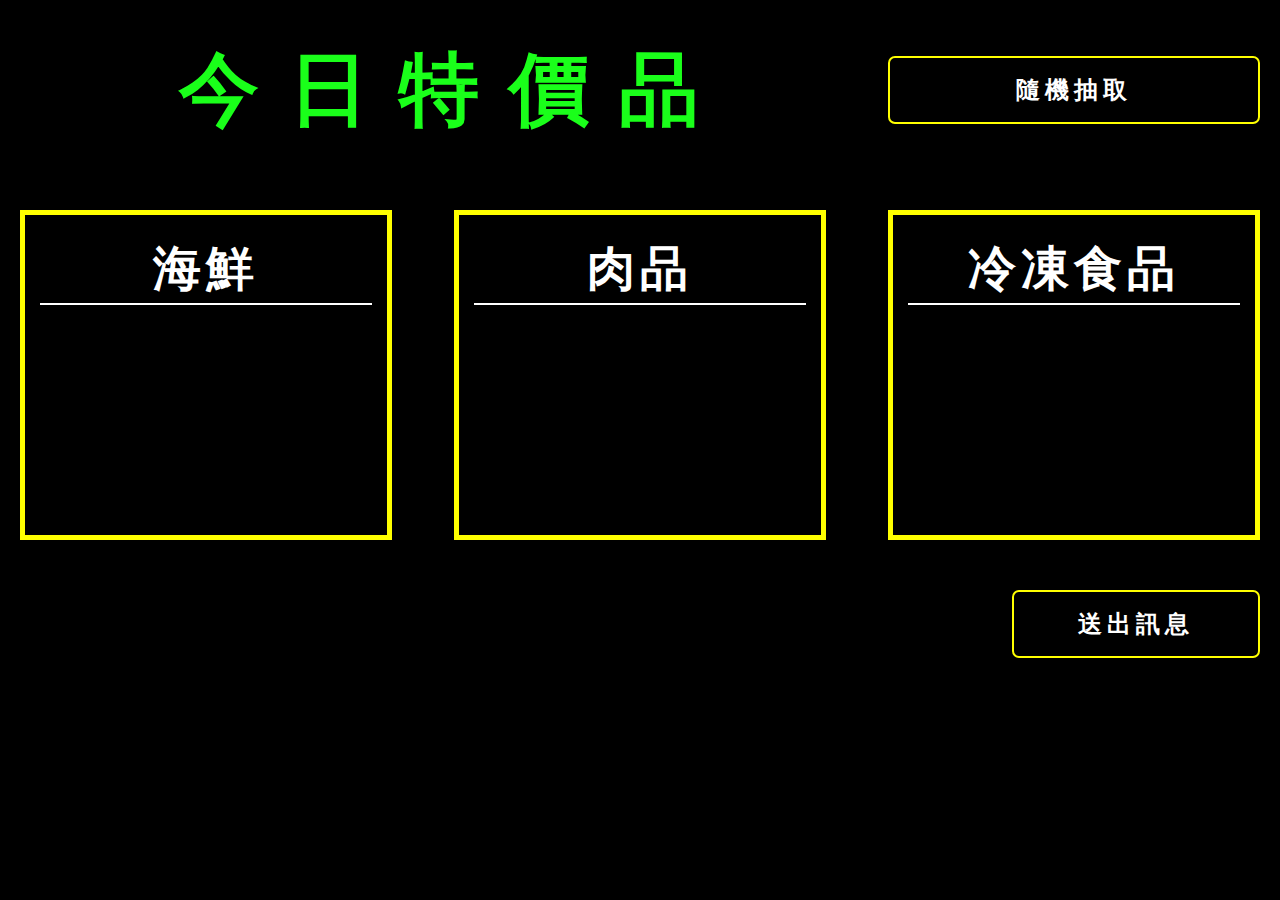
==== commit 5aade6d6: "update animate" ====
--- a/admin.html
+++ b/admin.html
@@ -21,7 +21,7 @@
             <h3>海鮮</h3>
             <div class="list__content seafood">
                 <ul>
-                    <!-- <li>
+                    <li>
                         <p>鯖魚</p>
                         <p class="list__content__price">$60</p>
                     </li>
@@ -32,7 +32,7 @@
                     <li>
                         <p>軟絲</p>
                         <p class="list__content__price">$200</p>
-                    </li> -->
+                    </li>
                 </ul>
             </div>
         </li>
@@ -40,14 +40,14 @@
             <h3>肉品</h3>
             <div class="list__content meat">
                 <ul>
-                    <!-- <li>
+                    <li>
                         <p>牛小排</p>
                         <p class="list__content__price">$200</p>
                     </li>
                     <li>
                         <p>松阪豬</p>
                         <p class="list__content__price">$100</p>
-                    </li> -->
+                    </li>
                 </ul>
             </div>
         </li>
@@ -55,14 +55,14 @@
             <h3>冷凍食品</h3>
             <div class="list__content freezeFood">
                 <ul>
-                    <!-- <li>
+                    <li>
                         <p>花枝丸</p>
                         <p class="list__content__price">$200</p>
                     </li>
                     <li>
                         <p>雞塊</p>
                         <p class="list__content__price">$150</p>
-                    </li> -->
+                    </li>
                 </ul>
             </div>
         </li>
--- a/sass/main.css
+++ b/sass/main.css
@@ -872,7 +872,7 @@
           flex-direction: column;
 }
 
-@media screen and (max-width: 569px) {
+@media screen and (max-width: 682px) {
   .flex-md-col-reverse {
     -webkit-box-orient: vertical;
     -webkit-box-direction: reverse;
@@ -1111,7 +1111,7 @@
   position: relative;
 }
 
-@media screen and (max-width: 569px) {
+@media screen and (max-width: 682px) {
   .card {
     margin: 10px 0;
   }
@@ -1124,7 +1124,7 @@
   background-size: cover;
 }
 
-@media screen and (max-width: 569px) {
+@media screen and (max-width: 682px) {
   .card .card-img {
     height: 250px;
   }
@@ -1185,7 +1185,7 @@
   }
 }
 
-@media screen and (max-width: 768px) {
+@media screen and (max-width: 996px) {
   .card .card-title p {
     font-size: 16px;
     max-width: 100%;
@@ -1198,7 +1198,7 @@
   }
 }
 
-@media screen and (max-width: 569px) {
+@media screen and (max-width: 682px) {
   .card .card-title p {
     max-width: 50%;
     -webkit-box-flex: 0;
@@ -1221,7 +1221,7 @@
           justify-content: flex-end;
 }
 
-@media screen and (max-width: 569px) {
+@media screen and (max-width: 682px) {
   .pagination .pagination-item {
     -webkit-box-pack: center;
         -ms-flex-pack: center;
@@ -1350,7 +1350,7 @@
   outline: none;
 }
 
-@media screen and (max-width: 569px) {
+@media screen and (max-width: 682px) {
   form .form-group .form-control {
     font-size: 16px;
   }
@@ -1712,7 +1712,7 @@
   padding-left: 0;
 }
 
-@media screen and (max-width: 569px) {
+@media screen and (max-width: 682px) {
   .md-no-gutters {
     margin-right: 0;
     margin-left: 0;
--- a/admin.css
+++ b/admin.css
@@ -3,6 +3,23 @@
 /* 圖片取代文字 */
 /* bg setting */
 /* RWD mixin */
+@-webkit-keyframes MoveToLeft {
+  0% {
+    right: -400px;
+  }
+  100% {
+    right: 400px;
+  }
+}
+@keyframes MoveToLeft {
+  0% {
+    right: -400px;
+  }
+  100% {
+    right: 400px;
+  }
+}
+
 body {
   background-color: #000;
 }
@@ -14,7 +31,7 @@
 .container {
   max-width: 1280px;
   margin: 0 auto;
-  padding: 0;
+  padding: 20px;
   /* background: #3c3c3c; */
 }
 
@@ -30,10 +47,20 @@
           justify-content: space-between;
 }
 
+@media screen and (max-width: 682px) {
+  .header {
+    -ms-flex-wrap: wrap;
+        flex-wrap: wrap;
+    -webkit-box-pack: center;
+        -ms-flex-pack: center;
+            justify-content: center;
+  }
+}
+
 .header h1 {
-  -webkit-box-flex: 1;
-      -ms-flex: 1 0 85%;
-          flex: 1 0 85%;
+  -webkit-box-flex: 0;
+      -ms-flex: 0 0 70%;
+          flex: 0 0 70%;
   padding: 30px;
   font-size: 80px;
   font-weight: bold;
@@ -42,10 +69,59 @@
   color: #1aff1a;
 }
 
+@media screen and (max-width: 996px) {
+  .header h1 {
+    font-size: 48px;
+  }
+}
+
+@media screen and (max-width: 682px) {
+  .header h1 {
+    font-size: 36px;
+    -webkit-box-flex: 0;
+        -ms-flex: 0 0 100%;
+            flex: 0 0 100%;
+    letter-spacing: 10px;
+  }
+}
+
 .header a {
   -webkit-box-flex: 0;
-      -ms-flex: 0 0 15%;
-          flex: 0 0 15%;
+      -ms-flex: 0 0 30%;
+          flex: 0 0 30%;
+  background-color: #000;
+  font-size: 24px;
+  padding: 20px;
+  border-radius: 7px;
+  border: 2px solid yellow;
+  color: #fff;
+  letter-spacing: 5px;
+  font-weight: bold;
+  text-align: center;
+}
+
+@media screen and (max-width: 682px) {
+  .header a {
+    -webkit-box-flex: 0;
+        -ms-flex: 0 0 40%;
+            flex: 0 0 40%;
+    font-size: 20px;
+    padding: 15px 10px;
+  }
+}
+
+.header a:hover {
+  color: black;
+  background-color: yellow;
+}
+
+.sendBtn {
+  margin-left: auto;
+  margin-right: 0;
+  margin-top: 50px;
+  display: block;
+  width: 20%;
+  text-align: center;
   background-color: #000;
   font-size: 24px;
   padding: 20px 40px;
@@ -57,27 +133,18 @@
   white-space: nowrap;
 }
 
-.header a:hover {
-  color: black;
-  background-color: yellow;
-}
-
-.sendBtn {
-  margin-left: auto;
-  margin-right: 0;
-  margin-top: 50px;
-  display: block;
-  width: 20%;
-  text-align: center;
-  background-color: #000;
-  font-size: 24px;
-  padding: 20px 40px;
-  border-radius: 7px;
-  border: 2px solid yellow;
-  color: #fff;
-  letter-spacing: 5px;
-  font-weight: bold;
-  white-space: nowrap;
+@media screen and (max-width: 996px) {
+  .sendBtn {
+    padding: 15px 20px;
+  }
+}
+
+@media screen and (max-width: 682px) {
+  .sendBtn {
+    margin-top: -10px;
+    width: 90%;
+    margin: 0 auto;
+  }
 }
 
 .sendBtn:hover {
@@ -95,6 +162,16 @@
           justify-content: space-between;
 }
 
+@media screen and (max-width: 682px) {
+  .list {
+    -ms-flex-wrap: wrap;
+        flex-wrap: wrap;
+    -webkit-box-pack: center;
+        -ms-flex-pack: center;
+            justify-content: center;
+  }
+}
+
 .list li {
   -webkit-box-flex: 0;
       -ms-flex: 0 0 30%;
@@ -102,7 +179,16 @@
   padding: 30px 15px;
   -webkit-box-shadow: 0 4px 15px rgba(0, 0, 0, 0.35);
           box-shadow: 0 4px 15px rgba(0, 0, 0, 0.35);
-  border: 1px solid yellow;
+  border: 5px solid yellow;
+}
+
+@media screen and (max-width: 682px) {
+  .list li {
+    -webkit-box-flex: 0;
+        -ms-flex: 0 0 90%;
+            flex: 0 0 90%;
+    margin-bottom: 40px;
+  }
 }
 
 .list h3 {
@@ -115,7 +201,23 @@
   color: #fff;
 }
 
+@media screen and (max-width: 996px) {
+  .list h3 {
+    font-size: 24px;
+  }
+}
+
+.list .list__content {
+  overflow: hidden;
+  height: 200px;
+  position: relative;
+}
+
 .list .list__content li {
+  position: absolute;
+  width: 100%;
+  height: 50px;
+  right: -400px;
   border: none;
   color: yellow;
   font-weight: bold;
@@ -126,6 +228,33 @@
   -webkit-box-pack: justify;
       -ms-flex-pack: justify;
           justify-content: space-between;
+  z-index: 1;
+  -webkit-transition: 0.8s;
+  transition: 0.8s;
+}
+
+.list .list__content li.mid {
+  right: 0;
+  left: 0;
+}
+
+.list .list__content li.run {
+  -webkit-animation-name: MoveToLeft;
+          animation-name: MoveToLeft;
+  -webkit-animation-duration: 1.5s;
+          animation-duration: 1.5s;
+  -webkit-animation-iteration-count: infinite;
+          animation-iteration-count: infinite;
+}
+
+.list .list__content li p {
+  height: 50px;
+}
+
+@media screen and (max-width: 996px) {
+  .list .list__content li {
+    font-size: 24px;
+  }
 }
 
 .list .list__content li .list__content__price {
